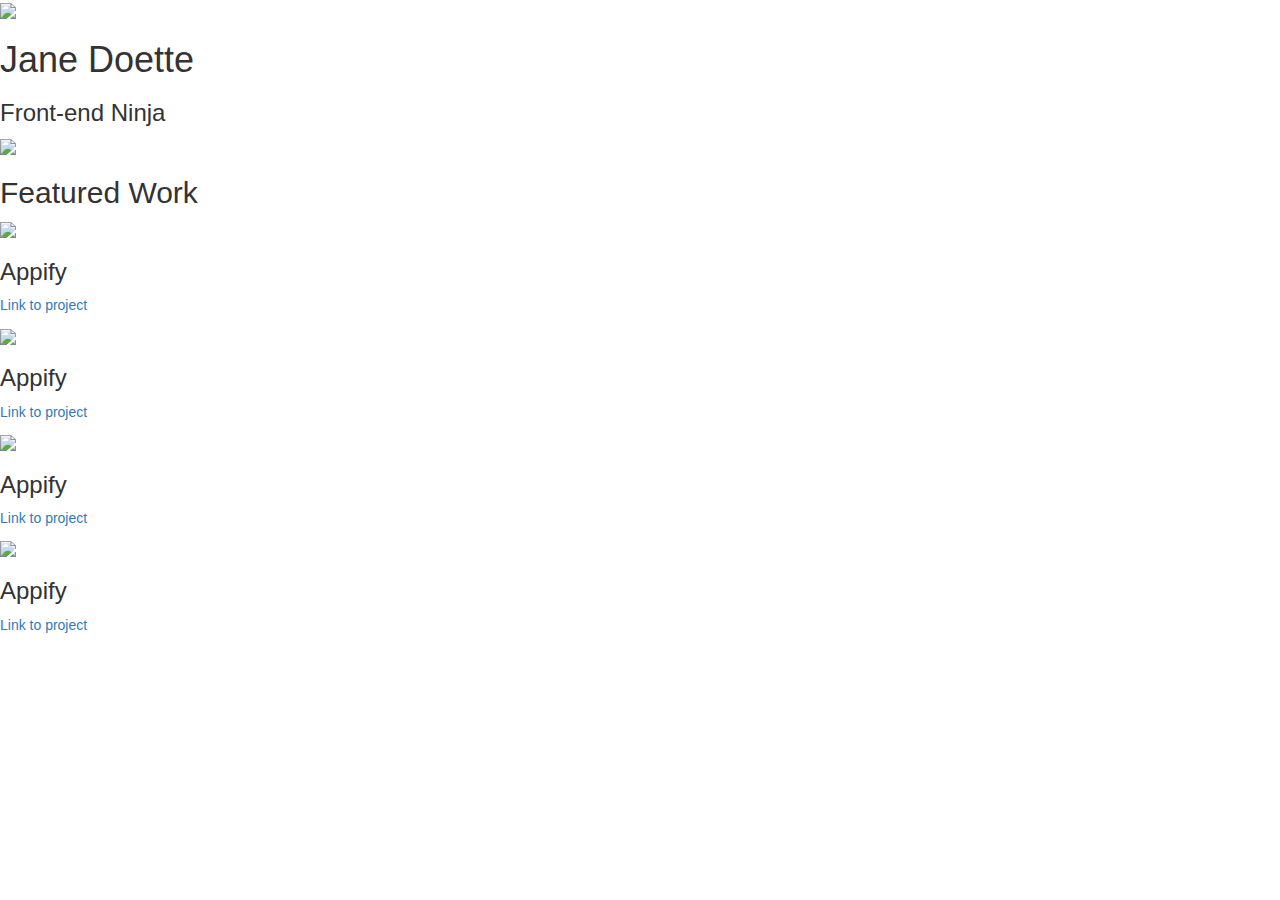
==== bootstrap/index.html @ a4977af0 "initial commit for bootstrap project" ====
<!DOCTYPE html>
<html>
  <head>
    <link rel="stylesheet" href="css/bootstrap.min.css">

  </head>
  <body>
    <div>
      <div><img src="http://placehold.it/100x100"></div>
      <div>
        <h1>Jane Doette</h1>
        <h3>Front-end Ninja</h3>
      </div>
    </div>
    <div>
      <img src="http://placehold.it/1140x350">
    </div>
    <div>
      <h2>Featured Work</h2>
    </div>
    <div>
      <div>
        <img src="http://placehold.it/555x300">
        <h3>Appify</h3>
        <p><a href="http://github.com">Link to project</a></p>
      </div>
      <div>
        <img src="http://placehold.it/555x300">
        <h3>Appify</h3>
        <p><a href="http://github.com">Link to project</a></p>
      </div>
    </div>
    <div>
      <div>
        <img src="http://placehold.it/555x300">
        <h3>Appify</h3>
        <p><a href="http://github.com">Link to project</a></p>
      </div>
      <div>
        <img src="http://placehold.it/555x300">
        <h3>Appify</h3>
        <p><a href="http://github.com">Link to project</a></p>
      </div>
    </div>

  </body>
</html>
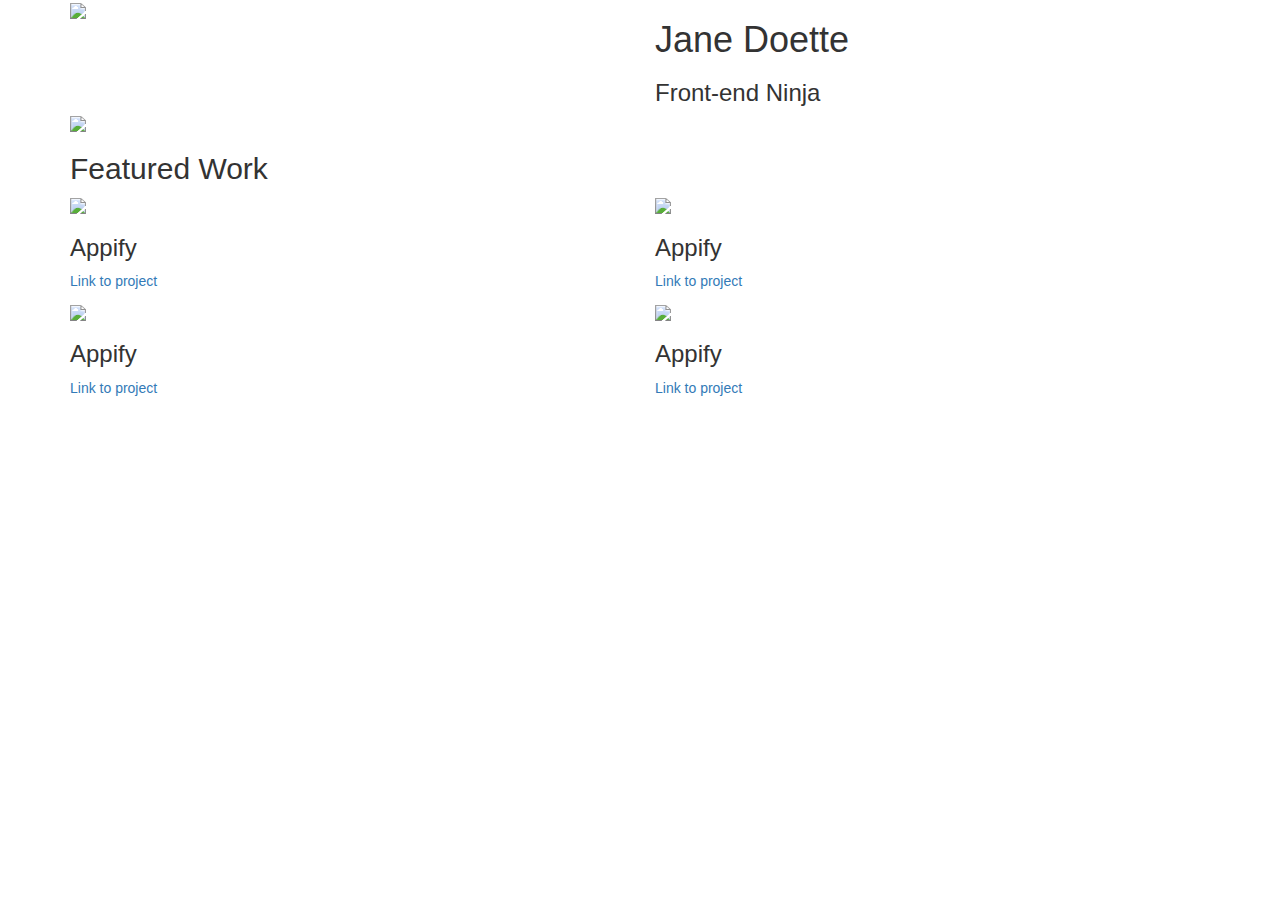
==== commit 57addd97: "Added bootstrap grid system" ====
--- a/bootstrap/index.html
+++ b/bootstrap/index.html
@@ -1,47 +1,51 @@
 <!DOCTYPE html>
 <html>
-  <head>
-    <link rel="stylesheet" href="css/bootstrap.min.css">
-
-  </head>
-  <body>
-    <div>
-      <div><img src="http://placehold.it/100x100"></div>
-      <div>
-        <h1>Jane Doette</h1>
-        <h3>Front-end Ninja</h3>
-      </div>
-    </div>
-    <div>
-      <img src="http://placehold.it/1140x350">
-    </div>
-    <div>
-      <h2>Featured Work</h2>
-    </div>
-    <div>
-      <div>
-        <img src="http://placehold.it/555x300">
-        <h3>Appify</h3>
-        <p><a href="http://github.com">Link to project</a></p>
-      </div>
-      <div>
-        <img src="http://placehold.it/555x300">
-        <h3>Appify</h3>
-        <p><a href="http://github.com">Link to project</a></p>
-      </div>
-    </div>
-    <div>
-      <div>
-        <img src="http://placehold.it/555x300">
-        <h3>Appify</h3>
-        <p><a href="http://github.com">Link to project</a></p>
-      </div>
-      <div>
-        <img src="http://placehold.it/555x300">
-        <h3>Appify</h3>
-        <p><a href="http://github.com">Link to project</a></p>
-      </div>
-    </div>
-
-  </body>
+    <head>
+        <link rel="stylesheet" href="css/bootstrap.min.css">
+    </head>
+    <body>
+        <div class="container">
+            <div class="row">
+                <div class="col-md-6"><img src="http://placehold.it/100x100"></div>
+                <div class="col-md-6">
+                    <h1>Jane Doette</h1>
+                    <h3>Front-end Ninja</h3>
+                </div>
+            </div>
+            <div class="row">
+                <div class="col-md-12">
+                    <img class="img-responsive" src="http://placehold.it/1140x350">
+                </div>
+            </div>
+            <div class="row">
+                <div class="col-md-12">
+                    <h2>Featured Work</h2>
+                </div>
+            </div>
+            <div class="row">
+                <div class="col-md-6">
+                    <img src="http://placehold.it/555x300">
+                    <h3>Appify</h3>
+                    <p><a href="http://github.com">Link to project</a></p>
+                </div>
+                <div class="col-md-6">
+                    <img src="http://placehold.it/555x300">
+                    <h3>Appify</h3>
+                    <p><a href="http://github.com">Link to project</a></p>
+                </div>
+            </div>
+            <div class="row">
+                <div class="col-md-6">
+                    <img src="http://placehold.it/555x300">
+                    <h3>Appify</h3>
+                    <p><a href="http://github.com">Link to project</a></p>
+                </div>
+                <div class="col-md-6">
+                    <img src="http://placehold.it/555x300">
+                    <h3>Appify</h3>
+                    <p><a href="http://github.com">Link to project</a></p>
+                </div>
+            </div>
+        </div>
+    </body>
 </html>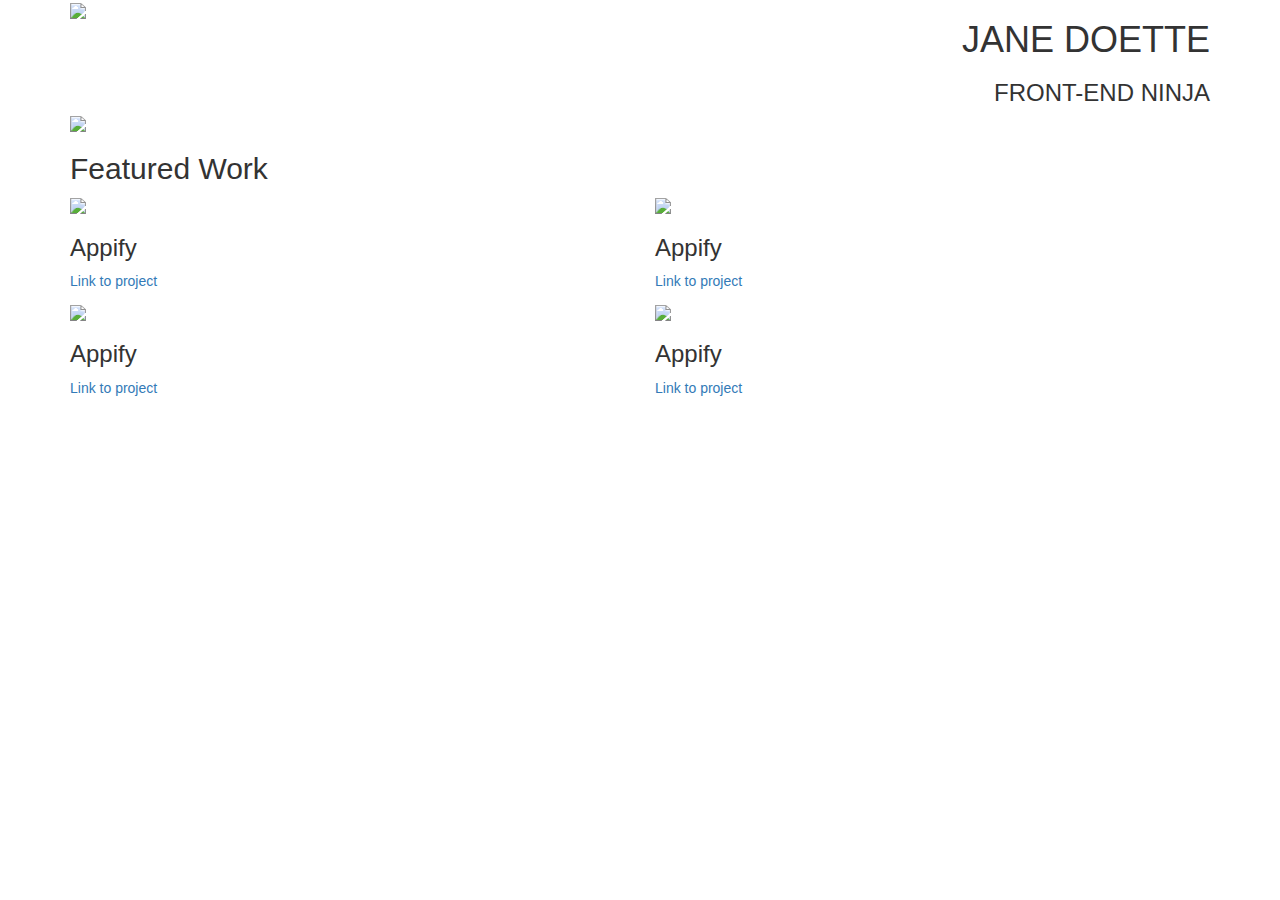
==== commit acebea2c: "use bootstrap typography to right alignand uppercase the text" ====
--- a/bootstrap/index.html
+++ b/bootstrap/index.html
@@ -7,7 +7,7 @@
         <div class="container">
             <div class="row">
                 <div class="col-md-6"><img src="http://placehold.it/100x100"></div>
-                <div class="col-md-6">
+                <div class="col-md-6 text-right text-uppercase" >
                     <h1>Jane Doette</h1>
                     <h3>Front-end Ninja</h3>
                 </div>
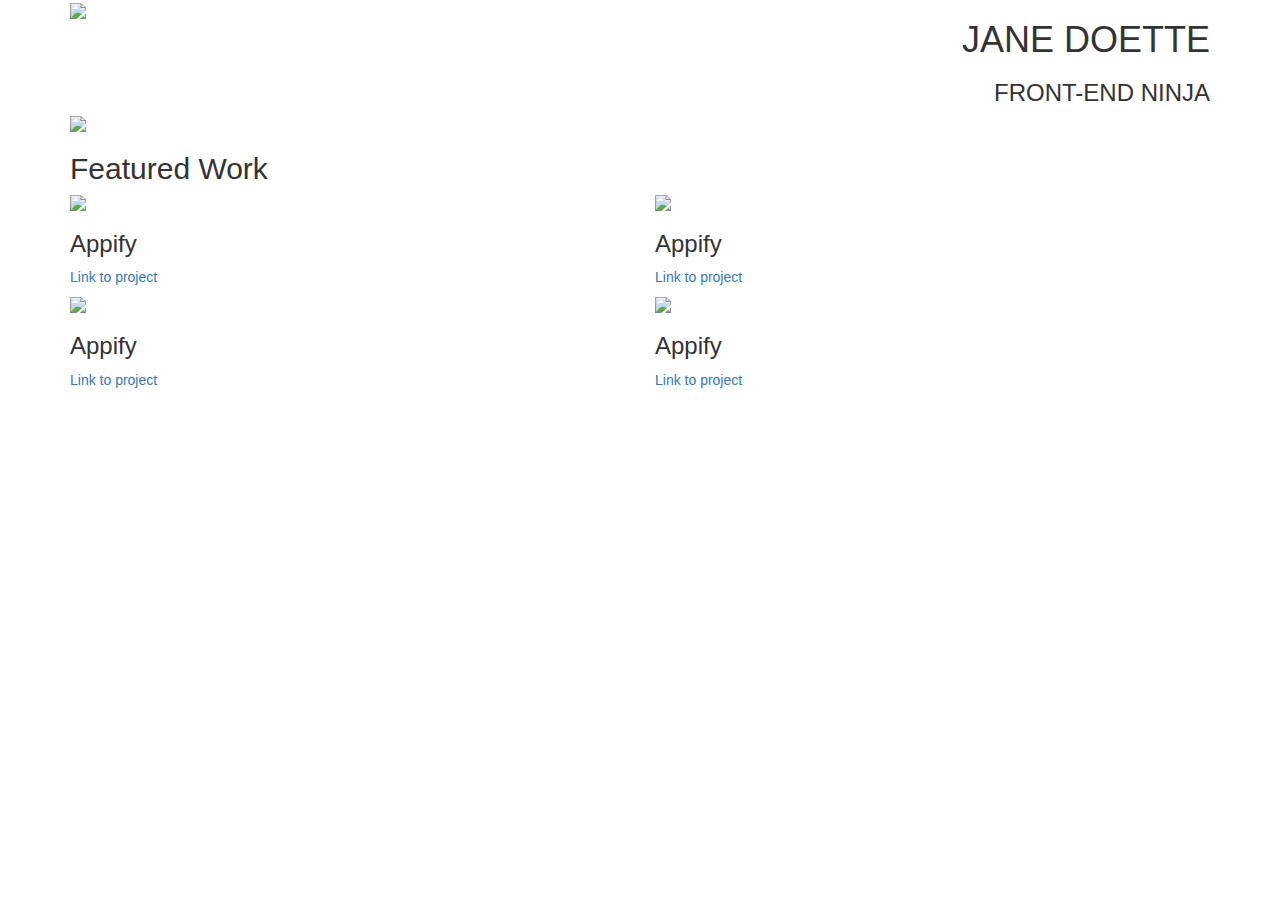
==== commit 7a453e1a: "added img-responsive to all images" ====
--- a/bootstrap/index.html
+++ b/bootstrap/index.html
@@ -24,24 +24,24 @@
             </div>
             <div class="row">
                 <div class="col-md-6">
-                    <img src="http://placehold.it/555x300">
+                    <img class="img-responsive" src="http://placehold.it/555x300">
                     <h3>Appify</h3>
                     <p><a href="http://github.com">Link to project</a></p>
                 </div>
                 <div class="col-md-6">
-                    <img src="http://placehold.it/555x300">
+                    <img class="img-responsive" src="http://placehold.it/555x300">
                     <h3>Appify</h3>
                     <p><a href="http://github.com">Link to project</a></p>
                 </div>
             </div>
             <div class="row">
                 <div class="col-md-6">
-                    <img src="http://placehold.it/555x300">
+                    <img class="img-responsive" src="http://placehold.it/555x300">
                     <h3>Appify</h3>
                     <p><a href="http://github.com">Link to project</a></p>
                 </div>
                 <div class="col-md-6">
-                    <img src="http://placehold.it/555x300">
+                    <img class="img-responsive" src="http://placehold.it/555x300">
                     <h3>Appify</h3>
                     <p><a href="http://github.com">Link to project</a></p>
                 </div>
